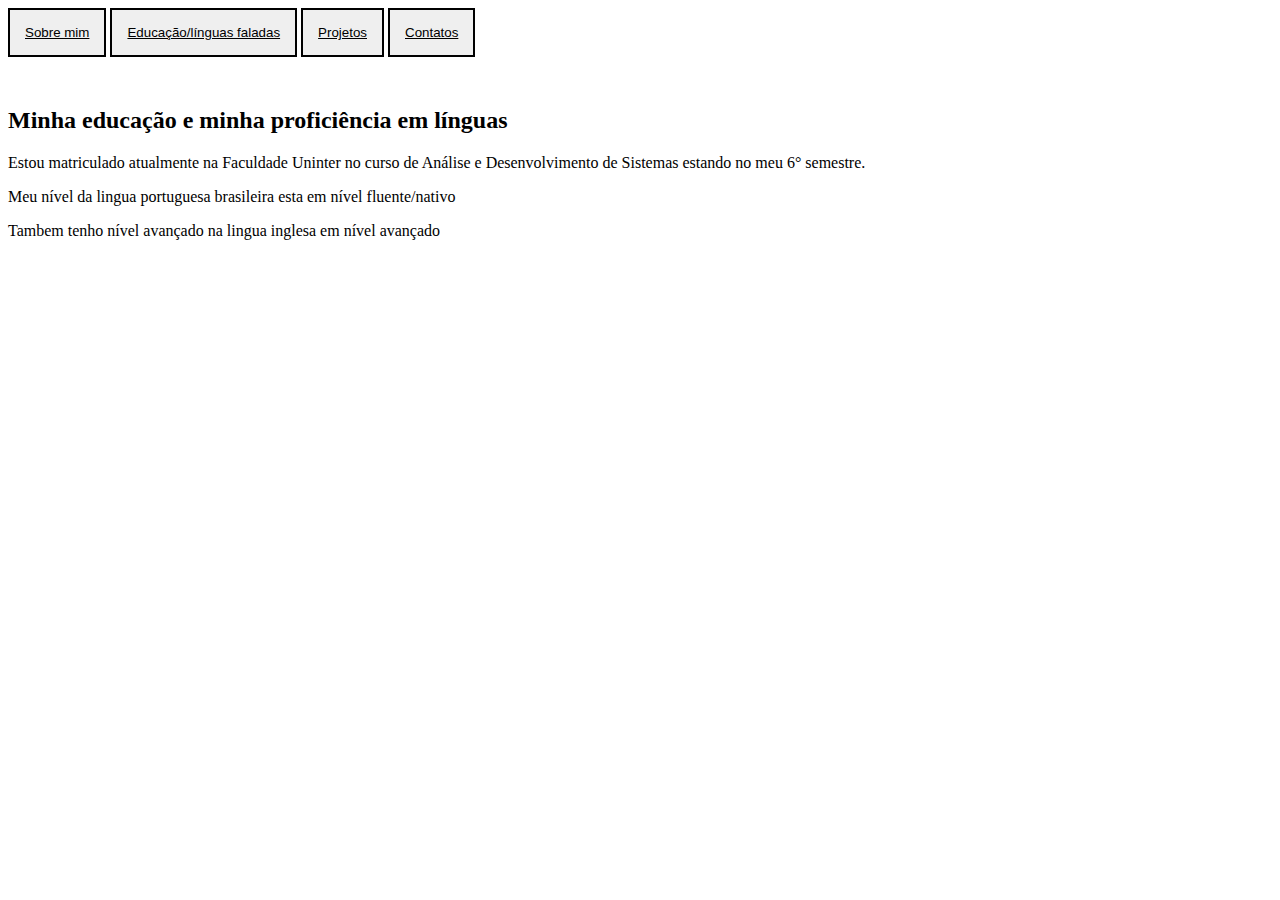
==== index2.html @ 6dfca719 "primeiro commit" ====
<!DOCTYPE html>
<html lang="pt-BR">
<head>
    <meta charset="UTF-8">
    <meta name="viewport" content="width=device-width, initial-scale=1.0">
    <title>Portifólio pessoal</title>
    <!--Aqui eu direcionei para que os estilos que fossem usados nas páginas funcionarem-->
    <link rel="stylesheet" href="estilo.css">
</head>
<body>
    <!--Aqui eu usei esse bloco de código para criar o menu de navegação e tambem coloquei uma classe nos botões para que ficasse mais fácil estilazar eles-->
    <button class="botao"><a href="index.html">Sobre mim</a></button>
    <button class="botao"><a href="index2.html">Educação/línguas faladas</a></button>
    <button class="botao"><a href="index3.html">Projetos</a></button>
    <button class="botao"><a href="index4.html">Contatos</a></button>

    <!--Aqui eu coloquei uma classe nesse h2 para que fosse mais fácil fazer as alterações que eu queria ao decorrer das páginas-->
    <h2 class="Imp">Minha educação e minha proficiência em línguas</h2>
    <p>Estou matriculado atualmente na Faculdade Uninter no curso de Análise e Desenvolvimento de Sistemas estando no meu 6° semestre.</p>
    <p>Meu nível da lingua portuguesa brasileira esta em nível fluente/nativo</p>
    <p>Tambem tenho nível avançado na lingua inglesa em nível avançado</p>
</body>
</html>
---- estilo.css ----
/* Aqui estou usando a classe Imp para colocar estilo nos h2 atraves das paginas */
.Imp {
    margin-top: 50px; /* Uma pequena alteração para que se tenha um espaço da barra de navegação */
}
/* Aqui estou usando a classe botao para colocar estilo nos buttons atraves das paginas */
.botao {
    padding: 15px; /* Uma alteração para que o texto do button fique mais distante da borda */
    border-style: solid; /* Uma alteração para que as bordas fiquem evidentes */
}
/* Estou usando uma propriedade do links que caso o usuário ainda não tenha visitado o link fique com a cor preta */
a:link {
    color: black;
}
/* Estou usando outra propriedade para que caso o usuário ja tenha clicado no link ainda continue da mesma cor ja que eu não coloquei outra cor */
a:visited {
    color: black;
}
/* Estou usando aqui mais outra propriedade para que caso o usuário passe o mouse encima do link ele mude de cor para que seja claro para o usuário que ele esta prestes a clicar ali */
a:hover {
    color:antiquewhite
}
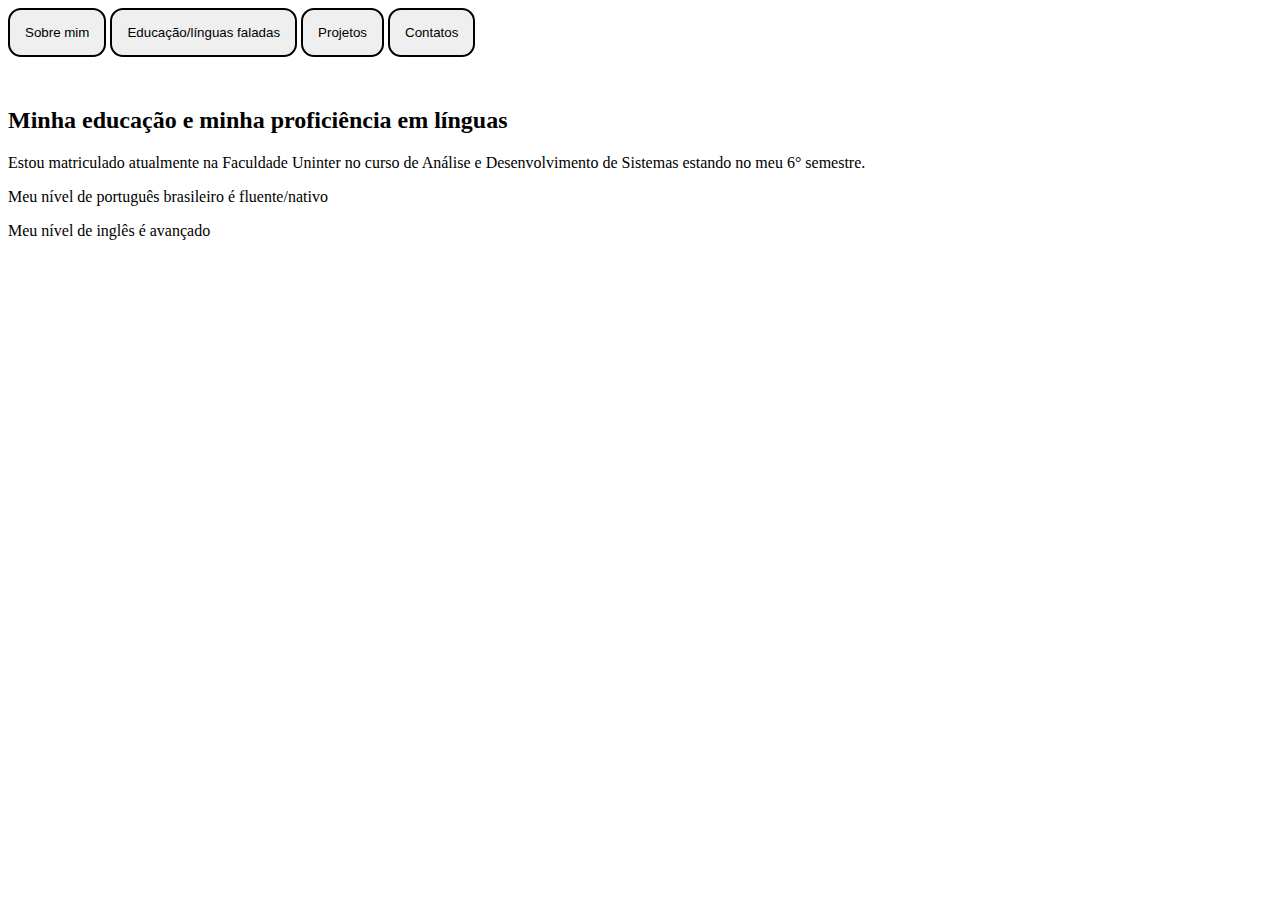
==== commit 5bec764a: "Algumas adições de texto" ====
--- a/index2.html
+++ b/index2.html
@@ -17,7 +17,7 @@
     <!--Aqui eu coloquei uma classe nesse h2 para que fosse mais fácil fazer as alterações que eu queria ao decorrer das páginas-->
     <h2 class="Imp">Minha educação e minha proficiência em línguas</h2>
     <p>Estou matriculado atualmente na Faculdade Uninter no curso de Análise e Desenvolvimento de Sistemas estando no meu 6° semestre.</p>
-    <p>Meu nível da lingua portuguesa brasileira esta em nível fluente/nativo</p>
-    <p>Tambem tenho nível avançado na lingua inglesa em nível avançado</p>
+    <p>Meu nível de português brasileiro é fluente/nativo</p>
+    <p>Meu nível de inglês é avançado</p>
 </body>
 </html>--- a/estilo.css
+++ b/estilo.css
@@ -4,12 +4,26 @@
 }
 /* Aqui estou usando a classe botao para colocar estilo nos buttons atraves das paginas */
 .botao {
-    padding: 15px; /* Uma alteração para que o texto do button fique mais distante da borda */
+    padding: 15px; /* Uma alteração para que o texto do button fique mais distante da borda e também deixei as bordas mais arrendondas*/
     border-style: solid; /* Uma alteração para que as bordas fiquem evidentes */
+    border-radius: 13px;
 }
-/* Estou usando uma propriedade do links que caso o usuário ainda não tenha visitado o link fique com a cor preta */
+/* Aqui eu usei um id para mudar a cor do link */
+#Github {
+    color: darkblue;
+}
+/* Aqui eu usei um id para mudar a cor do link */
+#Email {
+    color: darkblue;
+}
+/* Aqui eu usei um id para mudar a cor do link */
+#Tel {
+    color: darkblue;
+}
+/* Estou usando uma propriedade do links que caso o usuário ainda não tenha visitado o link fique com a cor preta e também tirei o sublinhado que ficava em baixo dos links */
 a:link {
     color: black;
+    text-decoration: none;
 }
 /* Estou usando outra propriedade para que caso o usuário ja tenha clicado no link ainda continue da mesma cor ja que eu não coloquei outra cor */
 a:visited {
